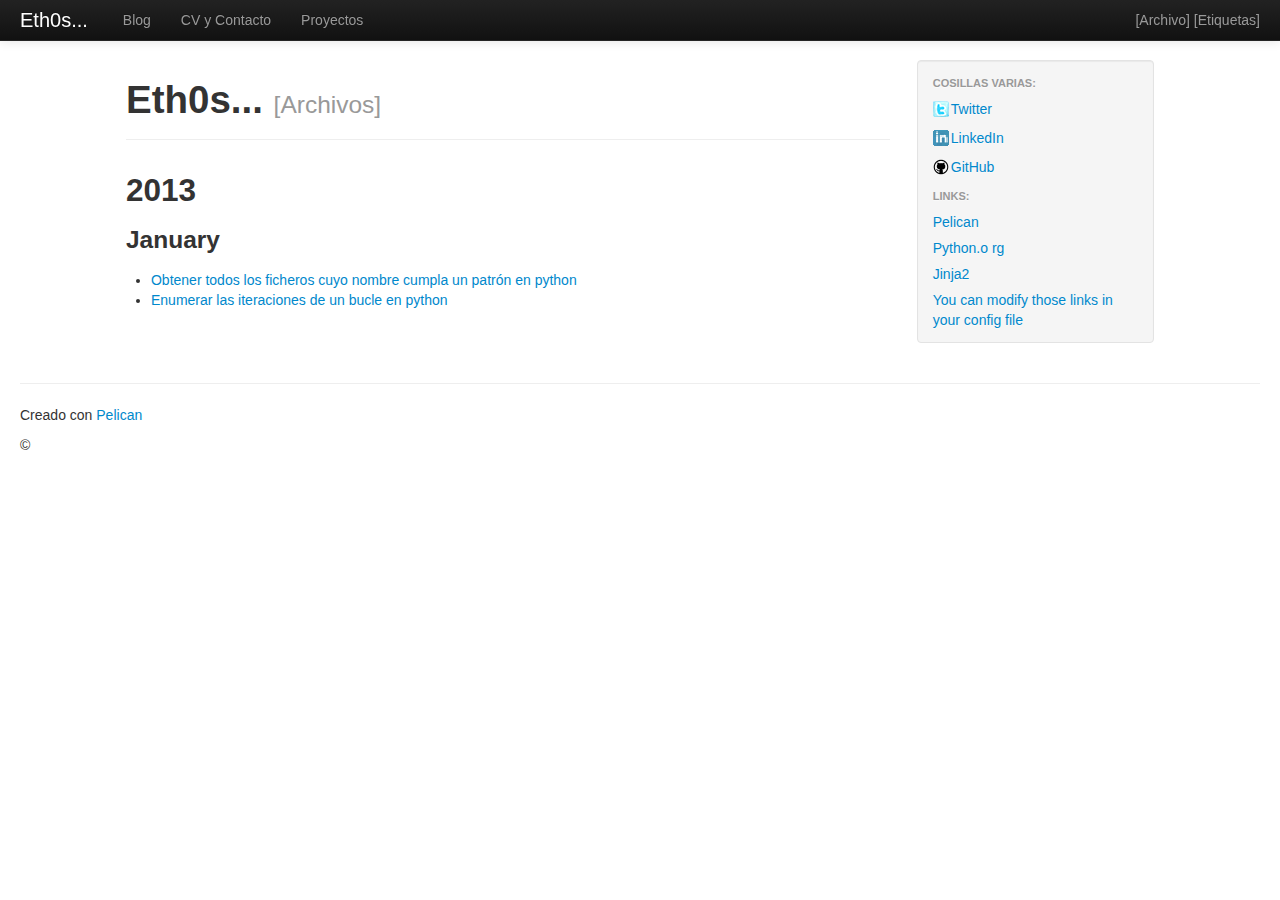
==== archives.html @ 7222ccc0 "Import inicial y pruebas" ====
<!DOCTYPE html>
<!--[if lt IE 7]> <html class="no-js lt-ie9 lt-ie8 lt-ie7" lang="en"> <![endif]-->
<!--[if IE 7]>    <html class="no-js lt-ie9 lt-ie8" lang="en"> <![endif]-->
<!--[if IE 8]>    <html class="no-js lt-ie9" lang="en"> <![endif]-->
	<!--[if gt IE 8]><!--> <html class="no-js" lang="es"> <!--<![endif]-->
  <head>
    <meta charset="utf-8">
    <title>Eth0s...</title>
    <meta name="description" content="">
    <meta name="author" content="">

    <!-- Le styles -->
    <link href="/theme/bootstrap/css/bootstrap.min.css" rel="stylesheet">
    <style type="text/css">
      body {
          padding-top: 60px;
          padding-bottom: 40px;
      }
      .sidebar-nav {
          padding: 9px 0;
      }
    </style>
    <link href="/theme/bootstrap/css/bootstrap-responsive.min.css" rel="stylesheet">
    <link href="/theme/local.css" rel="stylesheet">
    <link href="/theme/pygments.css" rel="stylesheet">
  </head>
  <body>
<!--[if lt IE 7]><p class=chromeframe>Your browser is <em>ancient!</em> <a href="http://browsehappy.com/">Upgrade to a different browser</a> or <a href="http://www.google.com/chromeframe/?redirect=true">install Google Chrome Frame</a> to experience this site.</p><![endif]-->
    
<div class="navbar navbar-inverse navbar-fixed-top">
	<div class="navbar-inner">
		<div class="container-fluid">
			<a class="btn btn-navbar" data-toggle="collapse" data-target=".nav-collapse">
				<span class="icon-bar"></span>
				<span class="icon-bar"></span>
				<span class="icon-bar"></span>
			</a>
			<a class="brand" href="/index.html">Eth0s...</a>
			<div class="nav-collapse collapse">
				<ul class="nav">
					<li ><a href="/category/blog.html">Blog</a></li>
					<li><a href="/pages/cv-y-contacto.html">CV y Contacto</a></li>
					<li><a href="/pages/proyectos.html">Proyectos</a></li>
				</ul>
				<p class="navbar-text pull-right">
				<a class="navbar-link" href="/archives.html">[Archivo]</a>
				<a class="navbar-link" href="/tags.html">[Etiquetas]</a>
				</p>
			</div><!--/.nav-collapse -->
		</div>
	</div>
</div>
    <div class="container-fluid">
      <div class="row-fluid">
	<div class="span1">&nbsp;</div>
	<div class="span10">
	  <div class="row-fluid">
            <div class="span9">
	      <div class="page-header">
		<h1>Eth0s... <small>[Archivos]</small></h1>
	      </div>
<h2>2013</h2>
<h3>January</h3>
<ul>
	<li><a href="obtener-todos-los-ficheros-cuyo-nombre-cumpla-un-patron-en-python.html">Obtener todos los ficheros cuyo nombre cumpla un patrón en python</a></li>
	<li><a href="enumerar-las-iteraciones-de-un-bucle-en-python.html">Enumerar las iteraciones de un bucle en python</a></li>
</ul>
            </div><!--/span-->

	    <div class="span3">


<div class="well sidebar-nav">
	<ul class="nav nav-list social">
		<li class="nav-header">Cosillas varias:</li>
		<li><a href="https://twitter.com/anihur">Twitter</a></li>
		<li><a href="http://es.linkedin.com/in/anihur/">LinkedIn</a></li>
		<li><a href="https://github.com/Anihur">GitHub</a></li>
	</ul>
	<ul class="nav nav-list">
		<li class="nav-header">Links:</li>
		<li><a href="http://getpelican.com/">Pelican</a></li>
		<li><a href="http://python.org/">Python.o rg</a></li>
		<li><a href="http://jinja.pocoo.org/">Jinja2</a></li>
		<li><a href="#">You can modify those links in your config file</a></li>
	</ul>
</div><!--/.well -->
            </div><!--/span-->

	  </div>
	</div>
      </div><!--/row-->

      <hr>

      <footer>
        <p>Creado con <a href="http://docs.getpelican.com/">Pelican</a></p>
	<p>&copy;  </p>
      </footer>

    </div><!--/.fluid-container-->
    <script src="//ajax.googleapis.com/ajax/libs/jquery/1.7.2/jquery.min.js"></script>
    <script>window.jQuery || document.write('<script src="/theme/js/jquery-1.7.2.min.js"><\/script>')</script>
    <script src="/theme/bootstrap/js/bootstrap.min.js"></script>
    <script src="/theme/js/modernizr-2.5.3-respond-1.1.0.min.js"></script>

  </body>
</html>
---- theme/local.css ----
body { padding-top: 60px; }
div.article { padding-top: 20px; }
div.article h2 { padding-bottom: 10px; }

div.highlight pre {
  background-color: #fefbf3;
  margin: 0 0 10px;
}

.well.small {
	padding: 6px 6px 4px;
}

.btn.xsmall {
  padding: 1px 3px 1px;
  font-size: 11px;
}

.summary * { display: inline; }
.summary pre { display: none; }

.social a[href*='atom.xml']:before {content: url('./images/icons/rss.png'); margin-right: 2px; vertical-align: -3px;}
.social a[href*='bitbucket.org']:before {content: url('./images/icons/bitbucket.png'); margin-right: 2px; vertical-align: -3px;}
.social a[href*='delicious.com']:before {content: url('./images/icons/delicious.png'); margin-right: 2px; vertical-align: -3px;}
.social a[href*='digg.com']:before {content: url('./images/icons/digg.png'); margin-right: 2px; vertical-align: -3px;}
.social a[href*='facebook.com']:before {content: url('./images/icons/facebook.png'); margin-right: 2px; vertical-align: -3px;}
.social a[href*='github.com']:before {content: url('./images/icons/github.png'); margin-right: 2px; vertical-align: -3px;}
.social a[href*='google.com/reader']:before {content: url('./images/icons/reader.png'); margin-right: 2px; vertical-align: -3px;}
.social a[href*='linkedin.com']:before {content: url('./images/icons/linkedin.png'); margin-right: 2px; vertical-align: -3px;}
.social a[href*='rss.xml']:before {content: url('./images/icons/rss.png'); margin-right: 2px; vertical-align: -3px;}
.social a[href*='stackoverflow.com']:before {content: url('./images/icons/stackoverflow.png'); margin-right: 2px; vertical-align: -3px;}
.social a[href*='twitter.com']:before {content: url('./images/icons/twitter.png'); margin-right: 2px; vertical-align: -3px;}
---- theme/pygments.css ----
/* .highlight  { background: #eeffcc; } */
.highlight .hll { background-color: #ffffcc }
.highlight .c { color: #408090; font-style: italic } /* Comment */
.highlight .err { border: 1px solid #FF0000 } /* Error */
.highlight .k { color: #007020; font-weight: bold } /* Keyword */
.highlight .o { color: #666666 } /* Operator */
.highlight .cm { color: #408090; font-style: italic } /* Comment.Multiline */
.highlight .cp { color: #007020 } /* Comment.Preproc */
.highlight .c1 { color: #408090; font-style: italic } /* Comment.Single */
.highlight .cs { color: #408090; background-color: #fff0f0 } /* Comment.Special */
.highlight .gd { color: #A00000 } /* Generic.Deleted */
.highlight .ge { font-style: italic } /* Generic.Emph */
.highlight .gr { color: #FF0000 } /* Generic.Error */
.highlight .gh { color: #000080; font-weight: bold } /* Generic.Heading */
.highlight .gi { color: #00A000 } /* Generic.Inserted */
.highlight .go { color: #303030 } /* Generic.Output */
.highlight .gp { color: #c65d09; font-weight: bold } /* Generic.Prompt */
.highlight .gs { font-weight: bold } /* Generic.Strong */
.highlight .gu { color: #800080; font-weight: bold } /* Generic.Subheading */
.highlight .gt { color: #0040D0 } /* Generic.Traceback */
.highlight .kc { color: #007020; font-weight: bold } /* Keyword.Constant */
.highlight .kd { color: #007020; font-weight: bold } /* Keyword.Declaration */
.highlight .kn { color: #007020; font-weight: bold } /* Keyword.Namespace */
.highlight .kp { color: #007020 } /* Keyword.Pseudo */
.highlight .kr { color: #007020; font-weight: bold } /* Keyword.Reserved */
.highlight .kt { color: #902000 } /* Keyword.Type */
.highlight .m { color: #208050 } /* Literal.Number */
.highlight .s { color: #4070a0 } /* Literal.String */
.highlight .na { color: #4070a0 } /* Name.Attribute */
.highlight .nb { color: #007020 } /* Name.Builtin */
.highlight .nc { color: #0e84b5; font-weight: bold } /* Name.Class */
.highlight .no { color: #60add5 } /* Name.Constant */
.highlight .nd { color: #555555; font-weight: bold } /* Name.Decorator */
.highlight .ni { color: #d55537; font-weight: bold } /* Name.Entity */
.highlight .ne { color: #007020 } /* Name.Exception */
.highlight .nf { color: #06287e } /* Name.Function */
.highlight .nl { color: #002070; font-weight: bold } /* Name.Label */
.highlight .nn { color: #0e84b5; font-weight: bold } /* Name.Namespace */
.highlight .nt { color: #062873; font-weight: bold } /* Name.Tag */
.highlight .nv { color: #bb60d5 } /* Name.Variable */
.highlight .ow { color: #007020; font-weight: bold } /* Operator.Word */
.highlight .w { color: #bbbbbb } /* Text.Whitespace */
.highlight .mf { color: #208050 } /* Literal.Number.Float */
.highlight .mh { color: #208050 } /* Literal.Number.Hex */
.highlight .mi { color: #208050 } /* Literal.Number.Integer */
.highlight .mo { color: #208050 } /* Literal.Number.Oct */
.highlight .sb { color: #4070a0 } /* Literal.String.Backtick */
.highlight .sc { color: #4070a0 } /* Literal.String.Char */
.highlight .sd { color: #4070a0; font-style: italic } /* Literal.String.Doc */
.highlight .s2 { color: #4070a0 } /* Literal.String.Double */
.highlight .se { color: #4070a0; font-weight: bold } /* Literal.String.Escape */
.highlight .sh { color: #4070a0 } /* Literal.String.Heredoc */
.highlight .si { color: #70a0d0; font-style: italic } /* Literal.String.Interpol */
.highlight .sx { color: #c65d09 } /* Literal.String.Other */
.highlight .sr { color: #235388 } /* Literal.String.Regex */
.highlight .s1 { color: #4070a0 } /* Literal.String.Single */
.highlight .ss { color: #517918 } /* Literal.String.Symbol */
.highlight .bp { color: #007020 } /* Name.Builtin.Pseudo */
.highlight .vc { color: #bb60d5 } /* Name.Variable.Class */
.highlight .vg { color: #bb60d5 } /* Name.Variable.Global */
.highlight .vi { color: #bb60d5 } /* Name.Variable.Instance */
.highlight .il { color: #208050 } /* Literal.Number.Integer.Long */
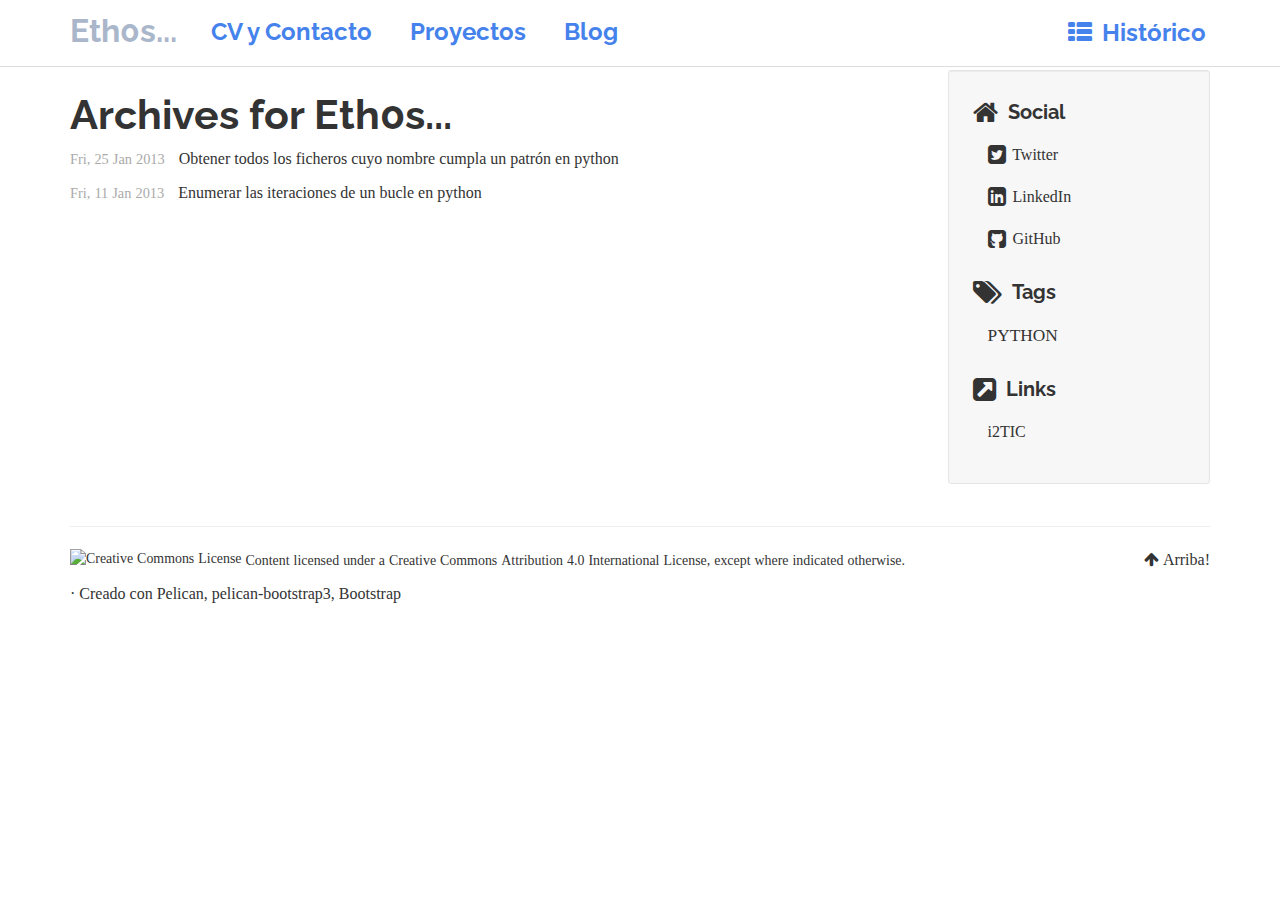
==== commit d7cbddb8: "Cambios con bootstrap3" ====
--- a/archives.html
+++ b/archives.html
@@ -1,108 +1,174 @@
 <!DOCTYPE html>
-<!--[if lt IE 7]> <html class="no-js lt-ie9 lt-ie8 lt-ie7" lang="en"> <![endif]-->
-<!--[if IE 7]>    <html class="no-js lt-ie9 lt-ie8" lang="en"> <![endif]-->
-<!--[if IE 8]>    <html class="no-js lt-ie9" lang="en"> <![endif]-->
-	<!--[if gt IE 8]><!--> <html class="no-js" lang="es"> <!--<![endif]-->
-  <head>
+<html lang="es"
+>
+<head>
+    <title>Archives - Eth0s...</title>
+    <!-- Using the latest rendering mode for IE -->
+    <meta http-equiv="X-UA-Compatible" content="IE=edge">
     <meta charset="utf-8">
-    <title>Eth0s...</title>
-    <meta name="description" content="">
-    <meta name="author" content="">
-
-    <!-- Le styles -->
-    <link href="/theme/bootstrap/css/bootstrap.min.css" rel="stylesheet">
-    <style type="text/css">
-      body {
-          padding-top: 60px;
-          padding-bottom: 40px;
-      }
-      .sidebar-nav {
-          padding: 9px 0;
-      }
-    </style>
-    <link href="/theme/bootstrap/css/bootstrap-responsive.min.css" rel="stylesheet">
-    <link href="/theme/local.css" rel="stylesheet">
-    <link href="/theme/pygments.css" rel="stylesheet">
-  </head>
-  <body>
-<!--[if lt IE 7]><p class=chromeframe>Your browser is <em>ancient!</em> <a href="http://browsehappy.com/">Upgrade to a different browser</a> or <a href="http://www.google.com/chromeframe/?redirect=true">install Google Chrome Frame</a> to experience this site.</p><![endif]-->
-    
-<div class="navbar navbar-inverse navbar-fixed-top">
-	<div class="navbar-inner">
-		<div class="container-fluid">
-			<a class="btn btn-navbar" data-toggle="collapse" data-target=".nav-collapse">
-				<span class="icon-bar"></span>
-				<span class="icon-bar"></span>
-				<span class="icon-bar"></span>
-			</a>
-			<a class="brand" href="/index.html">Eth0s...</a>
-			<div class="nav-collapse collapse">
-				<ul class="nav">
-					<li ><a href="/category/blog.html">Blog</a></li>
-					<li><a href="/pages/cv-y-contacto.html">CV y Contacto</a></li>
-					<li><a href="/pages/proyectos.html">Proyectos</a></li>
-				</ul>
-				<p class="navbar-text pull-right">
-				<a class="navbar-link" href="/archives.html">[Archivo]</a>
-				<a class="navbar-link" href="/tags.html">[Etiquetas]</a>
-				</p>
-			</div><!--/.nav-collapse -->
-		</div>
-	</div>
-</div>
-    <div class="container-fluid">
-      <div class="row-fluid">
-	<div class="span1">&nbsp;</div>
-	<div class="span10">
-	  <div class="row-fluid">
-            <div class="span9">
-	      <div class="page-header">
-		<h1>Eth0s... <small>[Archivos]</small></h1>
-	      </div>
-<h2>2013</h2>
-<h3>January</h3>
-<ul>
-	<li><a href="obtener-todos-los-ficheros-cuyo-nombre-cumpla-un-patron-en-python.html">Obtener todos los ficheros cuyo nombre cumpla un patrón en python</a></li>
-	<li><a href="enumerar-las-iteraciones-de-un-bucle-en-python.html">Enumerar las iteraciones de un bucle en python</a></li>
-</ul>
-            </div><!--/span-->
-
-	    <div class="span3">
+    <meta name="viewport" content="width=device-width, initial-scale=1.0">
 
 
-<div class="well sidebar-nav">
-	<ul class="nav nav-list social">
-		<li class="nav-header">Cosillas varias:</li>
-		<li><a href="https://twitter.com/anihur">Twitter</a></li>
-		<li><a href="http://es.linkedin.com/in/anihur/">LinkedIn</a></li>
-		<li><a href="https://github.com/Anihur">GitHub</a></li>
-	</ul>
-	<ul class="nav nav-list">
-		<li class="nav-header">Links:</li>
-		<li><a href="http://getpelican.com/">Pelican</a></li>
-		<li><a href="http://python.org/">Python.o rg</a></li>
-		<li><a href="http://jinja.pocoo.org/">Jinja2</a></li>
-		<li><a href="#">You can modify those links in your config file</a></li>
-	</ul>
-</div><!--/.well -->
-            </div><!--/span-->
 
-	  </div>
-	</div>
-      </div><!--/row-->
 
+        <meta name="author" content="Anihur" />
+
+    <!-- Open Graph tags -->
+        <meta property="og:site_name" content="Eth0s..." />
+        <meta property="og:type" content="website"/>
+        <meta property="og:title" content="Eth0s..."/>
+        <meta property="og:url" content=""/>
+        <meta property="og:description" content="Eth0s..."/>
+
+
+    <!-- Bootstrap -->
+        <link rel="stylesheet" href="/theme/css/bootstrap.readable.min.css" type="text/css"/>
+    <link href="/theme/css/font-awesome.min.css" rel="stylesheet">
+
+    <link href="/theme/css/pygments/solarizeddark.css" rel="stylesheet">
+    <link rel="stylesheet" href="/theme/css/style.css" type="text/css"/>
+        <link href="/static/custom.css" rel="stylesheet">
+
+        <link href="/feeds/all.atom.xml" type="application/atom+xml" rel="alternate"
+              title="Eth0s... ATOM Feed"/>
+        <link href="/feeds/all.rss.xml" type="application/rss+xml" rel="alternate"
+              title="Eth0s... RSS Feed"/>
+
+</head>
+<body>
+
+<div class="navbar navbar-default navbar-fixed-top" role="navigation">
+	<div class="container">
+        <div class="navbar-header">
+            <button type="button" class="navbar-toggle" data-toggle="collapse" data-target=".navbar-ex1-collapse">
+                <span class="sr-only">Toggle navigation</span>
+                <span class="icon-bar"></span>
+                <span class="icon-bar"></span>
+                <span class="icon-bar"></span>
+            </button>
+            <a href="/" class="navbar-brand">
+Eth0s...            </a>
+        </div>
+        <div class="collapse navbar-collapse navbar-ex1-collapse">
+            <ul class="nav navbar-nav">
+                         <li><a href="/pages/cv-y-contacto.html">
+                             CV y Contacto
+                          </a></li>
+                         <li><a href="/pages/proyectos.html">
+                             Proyectos
+                          </a></li>
+                        <li >
+                            <a href="/category/blog.html">Blog</a>
+                        </li>
+            </ul>
+            <ul class="nav navbar-nav navbar-right">
+              <li><a href="/archives.html"><i class="fa fa-th-list"></i><span class="icon-label">Histórico</span></a></li>
+            </ul>
+        </div>
+        <!-- /.navbar-collapse -->
+    </div>
+</div> <!-- /.navbar -->
+<!-- Banner -->
+<!-- End Banner -->
+<div class="container">
+    <div class="row">
+        <div class="col-sm-9">
+
+    <section id="content">
+        <h1>Archives for Eth0s...</h1>
+        <div id="archives">
+                <p>
+                    <span class="categories-timestamp"><time datetime="2013-01-25T00:00:00+01:00">Fri, 25 Jan 2013</time></span>
+                    <a href="/obtener-todos-los-ficheros-cuyo-nombre-cumpla-un-patron-en-python.html">Obtener todos los ficheros cuyo nombre cumpla un patrón en python</a>
+                </p>
+                <p>
+                    <span class="categories-timestamp"><time datetime="2013-01-11T12:05:00+01:00">Fri, 11 Jan 2013</time></span>
+                    <a href="/enumerar-las-iteraciones-de-un-bucle-en-python.html">Enumerar las iteraciones de un bucle en python</a>
+                </p>
+        </div>
+    </section>
+        </div>
+        <div class="col-sm-3" id="sidebar">
+            <aside>
+
+<section class="well well-sm">
+    <ul class="list-group list-group-flush">
+            <li class="list-group-item"><h4><i class="fa fa-home fa-lg"></i><span class="icon-label">Social</span></h4>
+              <ul class="list-group" id="social">
+                <li class="list-group-item"><a href="https://twitter.com/anihur"><i class="fa fa-twitter-square fa-lg"></i> Twitter</a></li>
+                <li class="list-group-item"><a href="http://es.linkedin.com/in/anihur/"><i class="fa fa-linkedin-square fa-lg"></i> LinkedIn</a></li>
+                <li class="list-group-item"><a href="https://github.com/Anihur"><i class="fa fa-github-square fa-lg"></i> GitHub</a></li>
+              </ul>
+            </li>
+
+
+
+            <li class="list-group-item"><a href="/"><h4><i class="fa fa-tags fa-lg"></i><span class="icon-label">Tags</span></h4></a>
+                <ul class="list-group " id="tags">
+                    <li class="list-group-item tag-1">
+                        <a href="/tag/python.html">
+                            PYTHON
+                        </a>
+                    </li>
+                </ul>
+            </li>
+    <li class="list-group-item"><h4><i class="fa fa-external-link-square fa-lg"></i><span class="icon-label">Links</span></h4>
+      <ul class="list-group" id="links">
+        <li class="list-group-item">
+            <a href="http://www.i2tic.com/" target="_blank">
+                i2TIC
+            </a>
+        </li>
+      </ul>
+    </li>
+    </ul>
+</section>
+            </aside>
+        </div>
+    </div>
+</div>
+<footer>
+   <div class="container">
       <hr>
+      <div class="row">
+	 <div class="col-xs-10">              <p><small>  <a rel="license" href="http://creativecommons.org/licenses/by-nc/4.0/"><img alt="Creative Commons License" style="border-width:0" src="//i.creativecommons.org/l/by-nc/4.0/80x15.png" /></a>
+    Content
+  licensed under a <a rel="license" href="http://creativecommons.org/licenses/by-nc/4.0/">Creative Commons Attribution 4.0 International License</a>, except where indicated otherwise.
+</small></p>
+		&middot; Creado con 
+            <a href="http://docs.getpelican.com/" target="_blank"> Pelican</a>,
+	    <a href="https://github.com/DandyDev/pelican-bootstrap3" target="_blank">pelican-bootstrap3</a>,
+            <a href="http://getbootstrap.com" target="_blank"> Bootstrap</a>
+         </div>
+         <div class="col-xs-2"><p class="pull-right"><i class="fa fa-arrow-up"></i> <a href="#">Arriba!</a></p></div>
+      </div>
+   </div>
+</footer>
+<script src="/theme/js/jquery.min.js"></script>
 
-      <footer>
-        <p>Creado con <a href="http://docs.getpelican.com/">Pelican</a></p>
-	<p>&copy;  </p>
-      </footer>
+<!-- Include all compiled plugins (below), or include individual files as needed -->
+<script src="/theme/js/bootstrap.min.js"></script>
 
-    </div><!--/.fluid-container-->
-    <script src="//ajax.googleapis.com/ajax/libs/jquery/1.7.2/jquery.min.js"></script>
-    <script>window.jQuery || document.write('<script src="/theme/js/jquery-1.7.2.min.js"><\/script>')</script>
-    <script src="/theme/bootstrap/js/bootstrap.min.js"></script>
-    <script src="/theme/js/modernizr-2.5.3-respond-1.1.0.min.js"></script>
+<!-- Enable responsive features in IE8 with Respond.js (https://github.com/scottjehl/Respond) -->
+<script src="/theme/js/respond.min.js"></script>
 
-  </body>
+    <!-- Google Analytics -->
+    <script type="text/javascript">
+
+        var _gaq = _gaq || [];
+        _gaq.push(['_setAccount', 'UA-34159502-1']);
+        _gaq.push(['_trackPageview']);
+
+        (function () {
+            var ga = document.createElement('script');
+            ga.type = 'text/javascript';
+            ga.async = true;
+            ga.src = ('https:' == document.location.protocol ? 'https://ssl' : 'http://www') + '.google-analytics.com/ga.js';
+            var s = document.getElementsByTagName('script')[0];
+            s.parentNode.insertBefore(ga, s);
+        })();
+    </script>
+    <!-- End Google Analytics Code -->
+
+</body>
 </html>--- a/theme/css/pygments/solarizeddark.css
+++ b/theme/css/pygments/solarizeddark.css
@@ -0,0 +1,70 @@
+.highlight pre .hll { background-color: #ffffcc }
+.highlight pre, .highlighttable pre { background: #002b36; color: #839496 }
+.highlight pre .c { color: #586e75; font-style: italic } /* Comment */
+.highlight pre .err { color: #dc322f } /* Error */
+.highlight pre .g { color: #839496 } /* Generic */
+.highlight pre .k { color: #859900 } /* Keyword */
+.highlight pre .l { color: #839496 } /* Literal */
+.highlight pre .n { color: #93a1a1 } /* Name */
+.highlight pre .o { color: #839496 } /* Operator */
+.highlight pre .x { color: #839496 } /* Other */
+.highlight pre .p { color: #839496 } /* Punctuation */
+.highlight pre .cm { color: #586e75; font-style: italic } /* Comment.Multiline */
+.highlight pre .cp { color: #586e75; font-style: italic } /* Comment.Preproc */
+.highlight pre .c1 { color: #586e75; font-style: italic } /* Comment.Single */
+.highlight pre .cs { color: #586e75; font-style: italic } /* Comment.Special */
+.highlight pre .gd { color: #839496 } /* Generic.Deleted */
+.highlight pre .ge { color: #839496 } /* Generic.Emph */
+.highlight pre .gr { color: #839496 } /* Generic.Error */
+.highlight pre .gh { color: #839496 } /* Generic.Heading */
+.highlight pre .gi { color: #839496 } /* Generic.Inserted */
+.highlight pre .go { color: #839496 } /* Generic.Output */
+.highlight pre .gp { color: #839496 } /* Generic.Prompt */
+.highlight pre .gs { color: #839496 } /* Generic.Strong */
+.highlight pre .gu { color: #839496 } /* Generic.Subheading */
+.highlight pre .gt { color: #839496 } /* Generic.Traceback */
+.highlight pre .kc { color: #859900 } /* Keyword.Constant */
+.highlight pre .kd { color: #859900 } /* Keyword.Declaration */
+.highlight pre .kn { color: #cb4b16 } /* Keyword.Namespace */
+.highlight pre .kp { color: #cb4b16 } /* Keyword.Pseudo */
+.highlight pre .kr { color: #859900 } /* Keyword.Reserved */
+.highlight pre .kt { color: #859900 } /* Keyword.Type */
+.highlight pre .ld { color: #839496 } /* Literal.Date */
+.highlight pre .m { color: #2aa198 } /* Literal.Number */
+.highlight pre .s { color: #2aa198 } /* Literal.String */
+.highlight pre .na { color: #839496 } /* Name.Attribute */
+.highlight pre .nb { color: #268bd2 } /* Name.Builtin */
+.highlight pre .nc { color: #268bd2 } /* Name.Class */
+.highlight pre .no { color: #b58900 } /* Name.Constant */
+.highlight pre .nd { color: #cb4b16 } /* Name.Decorator */
+.highlight pre .ni { color: #cb4b16 } /* Name.Entity */
+.highlight pre .ne { color: #cb4b16 } /* Name.Exception */
+.highlight pre .nf { color: #268bd2 } /* Name.Function */
+.highlight pre .nl { color: #839496 } /* Name.Label */
+.highlight pre .nn { color: #b58900 } /* Name.Namespace */
+.highlight pre .nx { color: #839496 } /* Name.Other */
+.highlight pre .py { color: #268bd2 } /* Name.Property */
+.highlight pre .nt { color: #859900 } /* Name.Tag */
+.highlight pre .nv { color: #cb4b16 } /* Name.Variable */
+.highlight pre .ow { color: #859900 } /* Operator.Word */
+.highlight pre .w { color: #002b36 } /* Text.Whitespace */
+.highlight pre .mf { color: #2aa198 } /* Literal.Number.Float */
+.highlight pre .mh { color: #2aa198 } /* Literal.Number.Hex */
+.highlight pre .mi { color: #2aa198 } /* Literal.Number.Integer */
+.highlight pre .mo { color: #2aa198 } /* Literal.Number.Oct */
+.highlight pre .sb { color: #2aa198 } /* Literal.String.Backtick */
+.highlight pre .sc { color: #2aa198 } /* Literal.String.Char */
+.highlight pre .sd { color: #2aa198 } /* Literal.String.Doc */
+.highlight pre .s2 { color: #2aa198 } /* Literal.String.Double */
+.highlight pre .se { color: #cb4b16 } /* Literal.String.Escape */
+.highlight pre .sh { color: #2aa198 } /* Literal.String.Heredoc */
+.highlight pre .si { color: #cb4b16 } /* Literal.String.Interpol */
+.highlight pre .sx { color: #2aa198 } /* Literal.String.Other */
+.highlight pre .sr { color: #2aa198 } /* Literal.String.Regex */
+.highlight pre .s1 { color: #2aa198 } /* Literal.String.Single */
+.highlight pre .ss { color: #2aa198 } /* Literal.String.Symbol */
+.highlight pre .bp { color: #268bd2; font-weight: bold } /* Name.Builtin.Pseudo */
+.highlight pre .vc { color: #268bd2 } /* Name.Variable.Class */
+.highlight pre .vg { color: #268bd2 } /* Name.Variable.Global */
+.highlight pre .vi { color: #268bd2 } /* Name.Variable.Instance */
+.highlight pre .il { color: #2aa198 } /* Literal.Number.Integer.Long */
--- a/theme/css/style.css
+++ b/theme/css/style.css
@@ -0,0 +1,223 @@
+body {
+    padding-top: 70px;
+}
+
+#sidebar .list-group, #sidebar .list-group-item {
+    background-color: transparent;
+}
+
+/* for list-groups nested within a list-group-item, reset the bottom margin */
+.list-group-item > .list-group {
+    margin-bottom: 0px;
+}
+
+/* for list-group-items nested within a list-group-item, reset the bottom
+   padding of the last item, b/c the containing item has paddimg already 
+ */
+.list-group-item .list-group-item:last-child {
+    padding-bottom: 0px;
+}
+
+.list-group-item {
+    border: none;
+}
+
+.tag-0 {
+    font-size: 16pt;
+}
+
+.tag-1 {
+    font-size: 13pt;
+}
+
+.tag-2 {
+    font-size: 10pt;
+}
+
+.tag-3 {
+    font-size: 8pt;
+}
+
+.tag-4 {
+    font-size: 6pt;
+}
+
+#aboutme {
+    padding-top: 0px;
+    padding-bottom: 5px;
+    -ms-word-break: normal;
+    word-break: normal;
+}
+
+#sidebar {
+    padding-top: 0px;
+    -ms-word-break: break-all;
+    word-break: break-all;
+    word-break: break-word;
+    -webkit-hyphens: auto;
+    -moz-hyphens: auto;
+    -ms-hyphens: auto;
+    hyphens: auto;
+}
+
+#sidebar a {
+    color: inherit;
+}
+
+.icon-label {
+    margin-left: 10px;
+}
+
+/* Example for how to control spacing between icon and label in specific
+   lists in the sidebar. To change, override in your CUSTOM_CSS           */
+#sidebar #social i {
+    margin-right: 3px;
+}
+
+a, a:hover {
+    color: inherit;
+}
+
+.entry-content a {
+    text-decoration: none;
+    border-bottom: 1px dotted;
+}
+
+.entry-content a:hover {
+    text-decoration: none;
+    border-bottom: 1px solid;
+}
+
+.entry-content img {
+    max-width: 100%;
+    height: auto;
+}
+
+.entry-content figcaption, .caption {
+    font-size: small;
+    margin-bottom: 2px;
+}
+
+.summary img {
+    max-width: 100%;
+    height: auto;
+}
+
+
+.floatright, .align-right {
+    float: right;
+}
+
+.floatleft, .align-left {
+    float: left;
+}
+
+.floatcenter, .align-center {
+    display: block;
+    margin-left: auto;
+    margin-right: auto;
+}
+
+figure.floatright, .align-right {
+    margin-left: 4px;
+}
+
+figure.floatleft, .align-left {
+    margin-right: 4px;
+}
+
+figure.floatcenter, .align-center {
+    margin-bottom: 11px;
+}
+
+.highlighttable pre {
+    /* Removes bootstrap default margin-bottom */
+    margin-bottom: 0px;
+}
+
+.highlighttable {
+    /* Adds them margin-bottom to highlightable instead of <pre> */
+    margin-bottom: 11px;
+}
+
+.highlighttable {
+    width: 100%;
+}
+
+#categories ul, #tags ul {
+    list-style: none;
+    padding: 0;
+    margin-left: 0;
+}
+
+.docutils.footnote td.label {
+    display: table-cell;
+    font-size: inherit;
+    font-weight: inherit;
+    line-height: inherit;
+    color: inherit;
+    text-align: inherit;
+    white-space: inherit;
+    border-radius: inherit;
+}
+
+.categories-timestamp {
+    color: #AAAAAA;
+    font-size: 0.9em;
+    margin-right: 10px;
+}
+
+.tagcloud li {
+    padding: 0px;
+}
+
+#banner {
+    background-repeat: no-repeat;
+    background-position: top center;
+    background-attachment: scroll;
+    background-size: cover; 
+    background-color: #C4C4C4;
+    margin: 0 0 20px;
+    padding: 70px 0; /*controls padding around inner text*/
+    position: relative;
+}
+
+#banner .copy {
+    background: none repeat scroll 0 0 rgba(0, 0, 0, 0.7);
+    display: inline;
+    float: left;
+    max-width: 600px;
+    padding: 20px;
+    position: relative;
+    z-index: 1;
+}
+
+#banner h1 {
+    color: #fff;
+    font-family: "HelveticaNeue-CondensedBold","Helvetica Neue CE 600 Condensed","Helvetica Neue LT Condensed","Helvetica Neue 600 Condensed","HelveticaNeue-BoldCondensed","Helvetica Neue BoldCondensed","Helvetica Neue",Helvetica,Arial,sans-serif;
+    font-size: 60px;
+    font-stretch: condensed;
+    font-weight: 700;
+    line-height: 0.9;
+    margin: 0;
+    text-transform: uppercase;
+}
+#banner .intro {
+    color: #fff;
+    font-size: 21px;
+    line-height: 1.33;
+    opacity: 0.75;
+}
+#banner .btn, #banner .intro {
+    margin-left: 4px;
+}
+
+/* Solutions for mobile and small screens  */
+@media (max-width: 650px) {
+    #banner h1{
+       font-size: 30px; /* !important;*/
+    }
+    #banner .intro{
+        font-size: 16px;
+    }
+}
--- a/static/custom.css
+++ b/static/custom.css
@@ -0,0 +1,42 @@
+p{
+    font-family: FontAwesome;
+}
+
+.navbar-brand {
+    font-size: 32px;
+    font-weight: bolder;
+}
+
+.navbar-default .navbar-brand {
+    color: #AAB6CA;
+}
+
+
+.navbar-nav>li>a {
+    font-size: 24px;
+    font-weight: bolder;
+}
+
+pre {
+    border-radius: 10px;
+}
+
+pre, samp {
+    font-family: Courier;
+    font-size: 16px;
+}
+
+.label {
+    padding: 4px 10px 4px 10px;
+    border-radius: 5px;
+    font-weight: bold;
+    border: 1px solid #333;
+    color: #333;
+}
+
+
+.label-pdf {
+    border: 1px solid #ddd;
+    color: whitesmoke;
+    background-color: #E22919;
+}
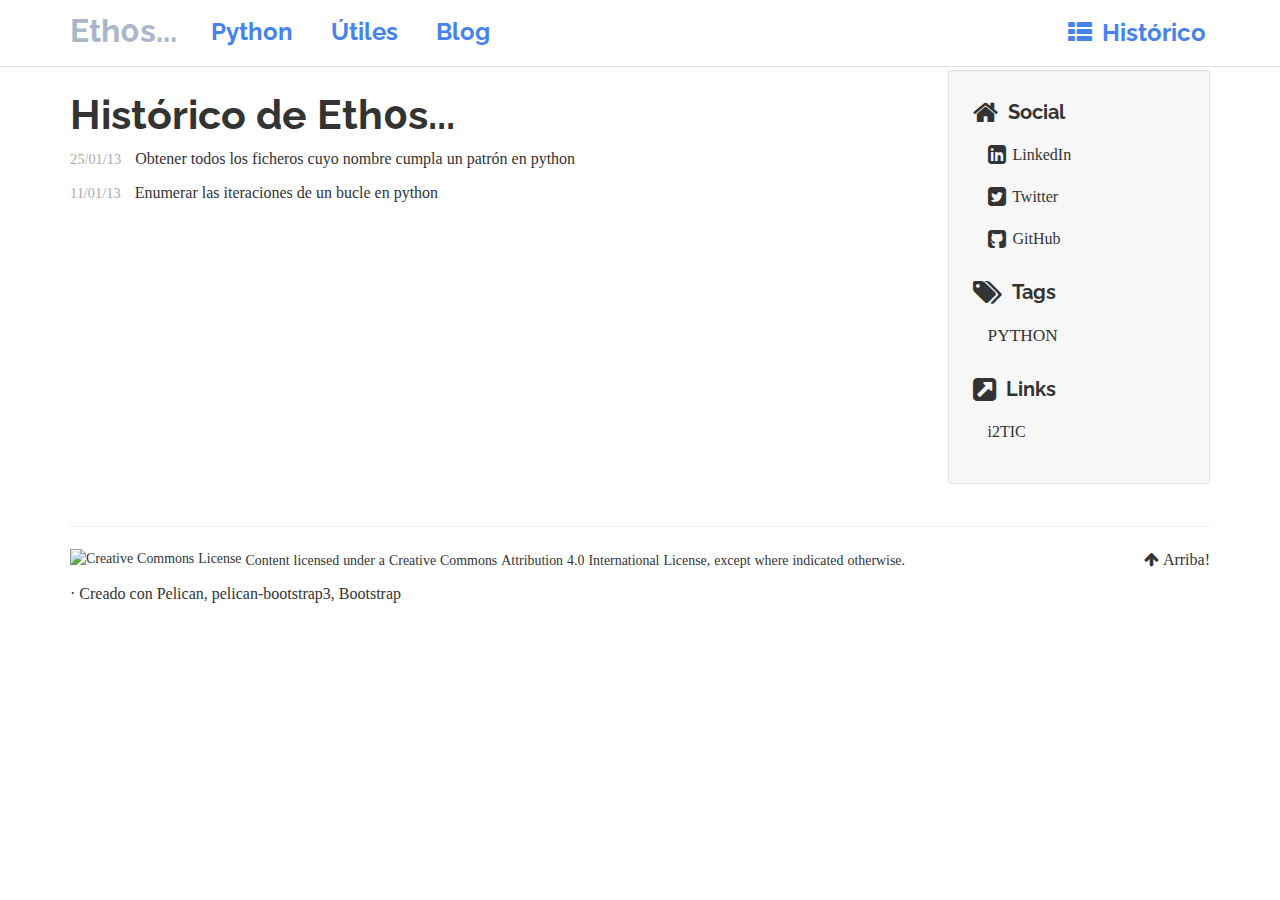
==== commit 4520eb95: "Actualizaciones" ====
--- a/archives.html
+++ b/archives.html
@@ -2,7 +2,7 @@
 <html lang="es"
 >
 <head>
-    <title>Archives - Eth0s...</title>
+    <title>Histórico - Eth0s...</title>
     <!-- Using the latest rendering mode for IE -->
     <meta http-equiv="X-UA-Compatible" content="IE=edge">
     <meta charset="utf-8">
@@ -51,11 +51,11 @@
         </div>
         <div class="collapse navbar-collapse navbar-ex1-collapse">
             <ul class="nav navbar-nav">
-                         <li><a href="/pages/cv-y-contacto.html">
-                             CV y Contacto
+                         <li><a href="/pages/python.html">
+                             Python
                           </a></li>
-                         <li><a href="/pages/proyectos.html">
-                             Proyectos
+                         <li><a href="/pages/utiles.html">
+                             Útiles
                           </a></li>
                         <li >
                             <a href="/category/blog.html">Blog</a>
@@ -75,14 +75,14 @@
         <div class="col-sm-9">
 
     <section id="content">
-        <h1>Archives for Eth0s...</h1>
+        <h1>Histórico de Eth0s...</h1>
         <div id="archives">
                 <p>
-                    <span class="categories-timestamp"><time datetime="2013-01-25T00:00:00+01:00">Fri, 25 Jan 2013</time></span>
+                    <span class="categories-timestamp"><time datetime="2013-01-25T00:00:00+01:00">25/01/13</time></span>
                     <a href="/obtener-todos-los-ficheros-cuyo-nombre-cumpla-un-patron-en-python.html">Obtener todos los ficheros cuyo nombre cumpla un patrón en python</a>
                 </p>
                 <p>
-                    <span class="categories-timestamp"><time datetime="2013-01-11T12:05:00+01:00">Fri, 11 Jan 2013</time></span>
+                    <span class="categories-timestamp"><time datetime="2013-01-11T12:05:00+01:00">11/01/13</time></span>
                     <a href="/enumerar-las-iteraciones-de-un-bucle-en-python.html">Enumerar las iteraciones de un bucle en python</a>
                 </p>
         </div>
@@ -95,8 +95,8 @@
     <ul class="list-group list-group-flush">
             <li class="list-group-item"><h4><i class="fa fa-home fa-lg"></i><span class="icon-label">Social</span></h4>
               <ul class="list-group" id="social">
+                <li class="list-group-item"><a href="http://es.linkedin.com/in/anihur/"><i class="fa fa-linkedin-square fa-lg"></i> LinkedIn</a></li>
                 <li class="list-group-item"><a href="https://twitter.com/anihur"><i class="fa fa-twitter-square fa-lg"></i> Twitter</a></li>
-                <li class="list-group-item"><a href="http://es.linkedin.com/in/anihur/"><i class="fa fa-linkedin-square fa-lg"></i> LinkedIn</a></li>
                 <li class="list-group-item"><a href="https://github.com/Anihur"><i class="fa fa-github-square fa-lg"></i> GitHub</a></li>
               </ul>
             </li>
